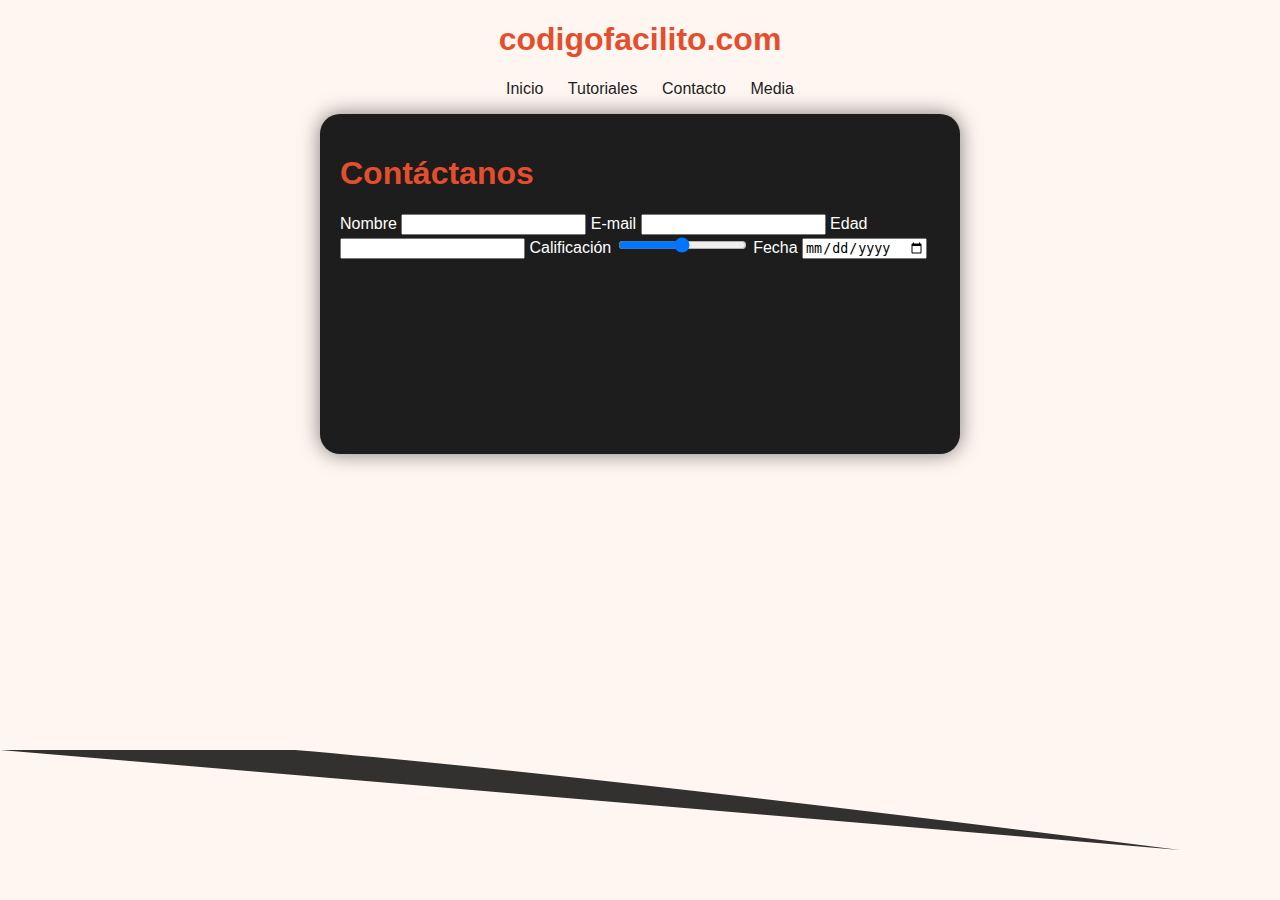
==== contacto.html @ 9b8610c8 "se agregaron y modificaron las etiquetas" ====
<!DOCTYPE html>
<html lang="es">
	<head>
		<meta charset="utf-8">
		<link rel="stylesheet" href="stylesheet.css">
		<script src="http://code.jquery.com/jquery-1.7.1.min.js"></script>
		<script src="scriptPrincipal2.js"></script>
	</head>
	<body>
		<div id="contenido">
			<header>
				<hgroup>
					<h1>codigofacilito.com</h1>
				</hgroup>
				<nav>
					<ul>
						<li>Inicio</li>
						<li>Tutoriales</li>
						<li>Contacto</li>
						<li>Media</li>
					</ul>
				</nav>
			</header>
			<section>
				<div id="textoPr">
					<hgroup>
						<h1>Contáctanos</h1>
					</hgroup>
					<form>
						<label for="nombre">Nombre</label>
						<input type="text" id="nombre">
						<label for="correo">E-mail</label>
						<input type="email" id="correo">
						<label for="edad">Edad</label>
						<input type="number" id="edad">
						<label for="calificacion">Calificación</label>
						<input type="range" id="calilficacion">
						<label for="fecha">Fecha</label>
						<input type="date" id="fecha">
					</form>
				</div>
			</section>
		</div>
		<footer>
			<canvas id="miCanvas">
			</canvas>
		</footer>
	</body>
</html>
---- stylesheet.css ----
body
{
background-color: #fff6f1;
font-family: "Helvetica", Arial;
}
#contenido
{
 width: 960px;
 margin: 0 auto;
 text-align:center;	
}
h1{
color: #e44e2d
}
nav ul li
{
	display: inline-block;
	margin-right: 20px;
	color: #1d1d1d;
	cursor: pointer;
}
#textoPr
{
	width:600px;
	height:300px;
	background-color: #1d1d1d;
	color: #FFF;
	margin: 0 auto;
	text-align: left;
	border-radius: 20px;
	padding:20px;
	box-shadow: 0px 0px 20px rgba(0,0,0,0.5);
}
a
{
	color: #e44e2d;
	font-weight:bold;
}
#miCanvas
{
	position: absolute;
	bottom: 0px;
	left: 0px;
	border:none;
}
meter
{
	background-color: #FFF;
	padding: 5px;
	color: #e44e2d;
	margin-left:20px;
	width:200px;
}
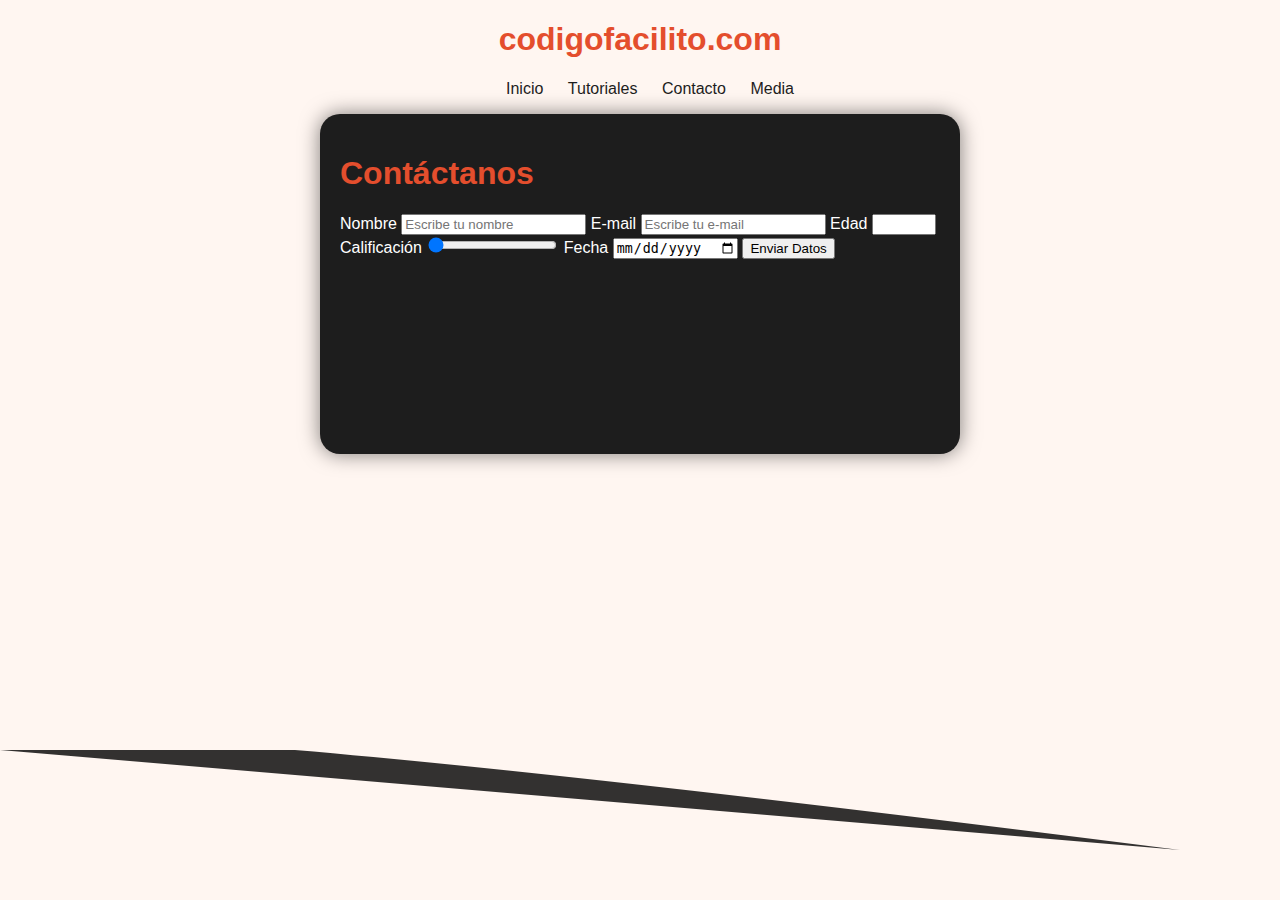
==== commit 427b3322: "crear contacto para poder incluir datos" ====
--- a/contacto.html
+++ b/contacto.html
@@ -28,15 +28,16 @@
 					</hgroup>
 					<form>
 						<label for="nombre">Nombre</label>
-						<input type="text" id="nombre">
+						<input type="text" id="nombre" placeholder="Escribe tu nombre" required>
 						<label for="correo">E-mail</label>
-						<input type="email" id="correo">
+						<input type="email" id="correo" placeholder="Escribe tu e-mail" required>
 						<label for="edad">Edad</label>
-						<input type="number" id="edad">
+						<input type="number" id="edad" min="0" max="100">
 						<label for="calificacion">Calificación</label>
-						<input type="range" id="calilficacion">
+						<input type="range" id="calificacion" min="0" max="10" value="0">
 						<label for="fecha">Fecha</label>
 						<input type="date" id="fecha">
+						<input type="submit" value="Enviar Datos" id="btnSubmit">
 					</form>
 				</div>
 			</section>
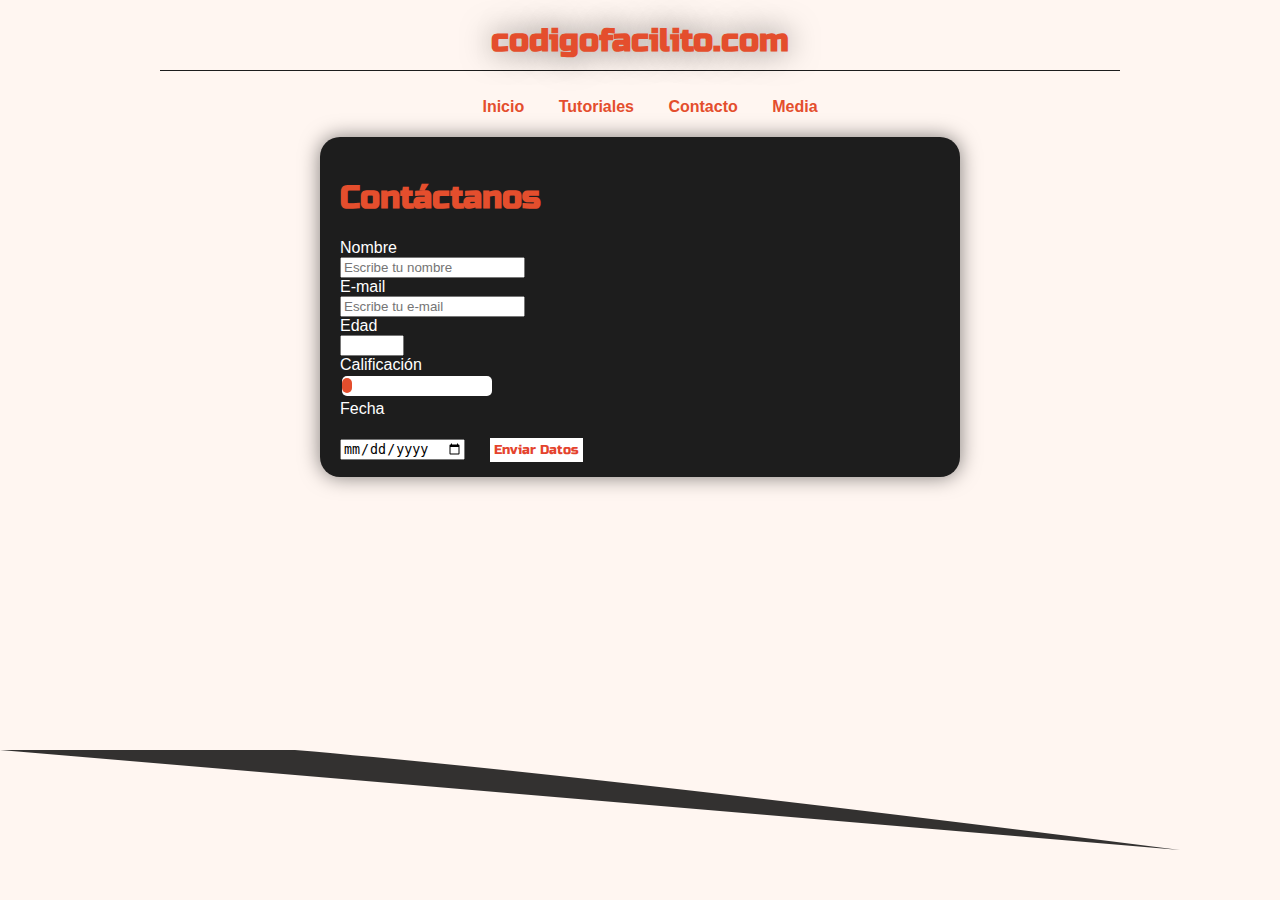
==== commit eb86e154: "se le dio funcionavilidad a los enlaces y estilo de boton" ====
--- a/contacto.html
+++ b/contacto.html
@@ -3,6 +3,7 @@
 	<head>
 		<meta charset="utf-8">
 		<link rel="stylesheet" href="stylesheet.css">
+		<link href="https://fonts.googleapis.com/css?family=Russo+One" rel="stylesheet">
 		<script src="http://code.jquery.com/jquery-1.7.1.min.js"></script>
 		<script src="scriptPrincipal2.js"></script>
 	</head>
@@ -14,10 +15,10 @@
 				</hgroup>
 				<nav>
 					<ul>
-						<li>Inicio</li>
-						<li>Tutoriales</li>
-						<li>Contacto</li>
-						<li>Media</li>
+						<li><a href="index.html">Inicio</a></li>
+						<li><a href="tutoriales.html">Tutoriales</a></li>
+						<li><a href="contacto.html">Contacto</a></li>
+						<li><a href="media.html">Media</a></li>
 					</ul>
 				</nav>
 			</header>
--- a/stylesheet.css
+++ b/stylesheet.css
@@ -1,16 +1,26 @@
 body
 {
-background-color: #fff6f1;
-font-family: "Helvetica", Arial;
+	background-color: #fff6f1;
+	font-family:"Helvetica",Arial;
 }
 #contenido
 {
- width: 960px;
- margin: 0 auto;
- text-align:center;	
+ 	width:960px;
+	margin:0 auto;
+ 	text-align:center;	
 }
-h1{
-color: #e44e2d
+h1
+{
+	font-family: 'Russo One', sans-serif;
+	color: #e44e2d
+}
+header hgroup h1
+{
+	border-bottom:solid;
+	padding-bottom: 10px;
+	border-width:1px;
+	border-color: #1d1d1d; 
+	text-shadow:0px 0px 30px rgba(0,0,0,0.5); 
 }
 nav ul li
 {
@@ -18,18 +28,34 @@
 	margin-right: 20px;
 	color: #1d1d1d;
 	cursor: pointer;
+	padding: 5px;
+
+	transition: all 0.5s linear;
+	-webkit-transition: all 0.5s linear;
+	-moz-transition: all 0.5s linear;
+	-o-transition: all 0.5s linear;
+}
+nav ul li:hover
+{
+	background-color: #1d1d1d;
+	color: #e44e2d;
+	border-radius: 5px;
+}
+nav ul li a
+{
+	text-decoration:none;
 }
 #textoPr
 {
 	width:600px;
 	height:300px;
-	background-color: #1d1d1d;
-	color: #FFF;
-	margin: 0 auto;
+	background-color:#1d1d1d;
+	color:#FFF;
+	margin:0 auto;
 	text-align: left;
 	border-radius: 20px;
 	padding:20px;
-	box-shadow: 0px 0px 20px rgba(0,0,0,0.5);
+	box-shadow:0px 0px 20px rgba(0,0,0,0.5);
 }
 a
 {
@@ -41,7 +67,6 @@
 	position: absolute;
 	bottom: 0px;
 	left: 0px;
-	border:none;
 }
 meter
 {
@@ -50,4 +75,52 @@
 	color: #e44e2d;
 	margin-left:20px;
 	width:200px;
+}
+label
+{
+	display: block;
+}
+#btnSubmit
+{
+	border:none;
+	background-color: #FFF;
+	color: #e4432d;
+	padding: 4px;
+	margin: 20px;
+	cursor: pointer;
+	font-family: 'Russo One', sans-serif;
+}
+#calificacion
+{
+	width: 150px;
+	-webkit-appearance:none;
+	background-color:#FFF;
+	height: 20px;
+	border-radius: 5px;
+	cursor: pointer;
+}
+#calificacion::-webkit-slider-thumb
+{
+	-webkit-appearance:none;
+	background-color: #e44e2d;
+	border-radius: 10px;
+	height: 15px;
+	width:10px;
+}
+#mediaC
+{
+	box-sizing:border-box;
+}
+.particion
+{
+	display: inline-block;
+	width:45%;
+}
+#mediaC audio
+{
+	width:200px;
+}
+#mediaC video
+{
+	height: 180px;
 }